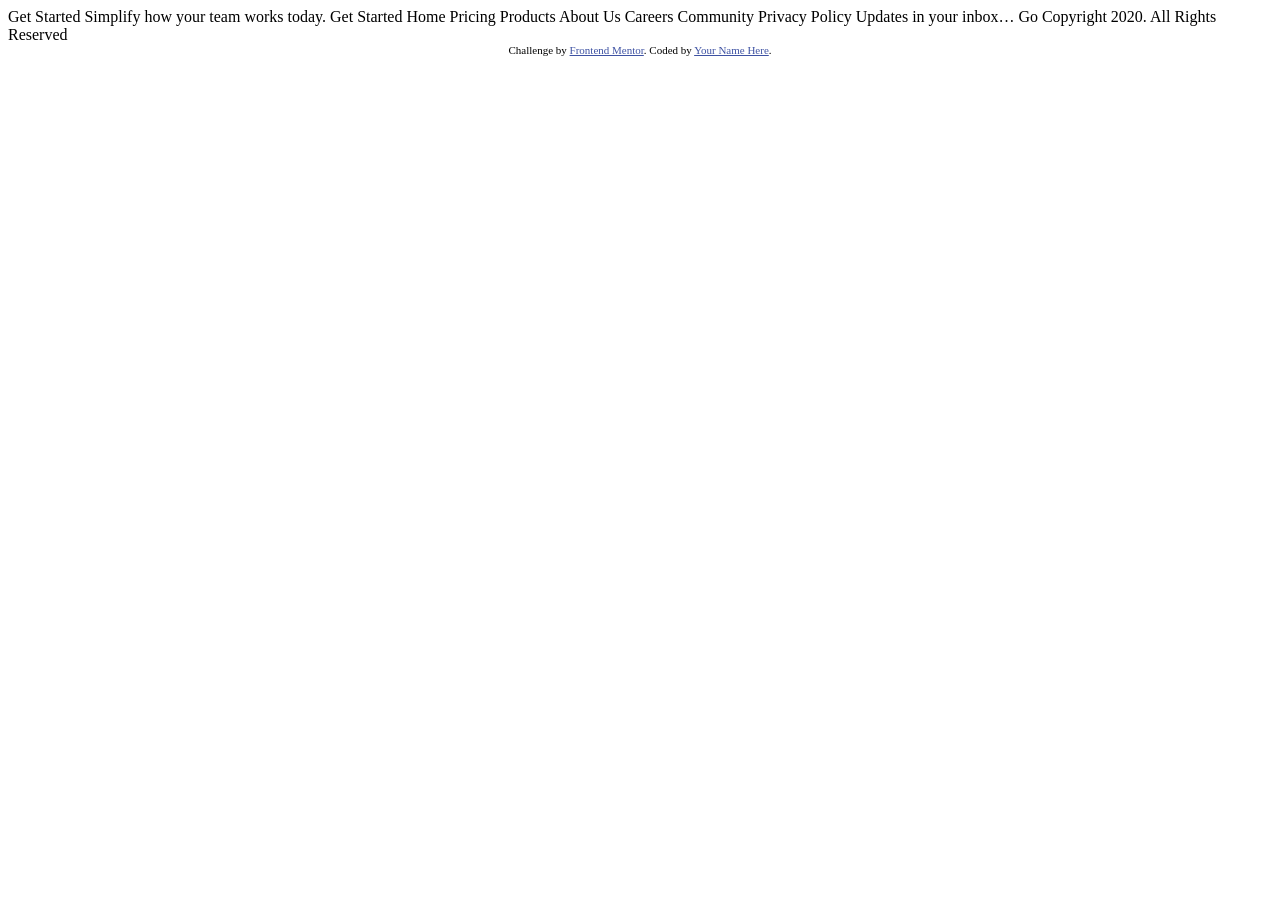
==== test.html @ 063675ff "ManageLandingPage-Init" ====
<!DOCTYPE html>
<html lang="en">
<head>
  <meta charset="UTF-8">
  <meta name="viewport" content="width=device-width, initial-scale=1.0"> <!-- displays site properly based on user's device -->

  <link rel="icon" type="image/png" sizes="32x32" href="./images/favicon-32x32.png">
  
  <title>Frontend Mentor | Manage landing page</title>

  <!-- Feel free to remove these styles or customise in your own stylesheet 👍 -->
  <style>
    .attribution { font-size: 11px; text-align: center; }
    .attribution a { color: hsl(228, 45%, 44%); }
  </style>
</head>
<body>

 
 
  
 


 

 

  

  
 
  





  Get Started

  Simplify how your team works today.
  Get Started

  Home
  Pricing
  Products
  About Us
  Careers
  Community
  Privacy Policy

  Updates in your inbox…
  Go

  Copyright 2020. All Rights Reserved

  
  <div class="attribution">
    Challenge by <a href="https://www.frontendmentor.io?ref=challenge" target="_blank">Frontend Mentor</a>. 
    Coded by <a href="#">Your Name Here</a>.
  </div>
</body>
</html>
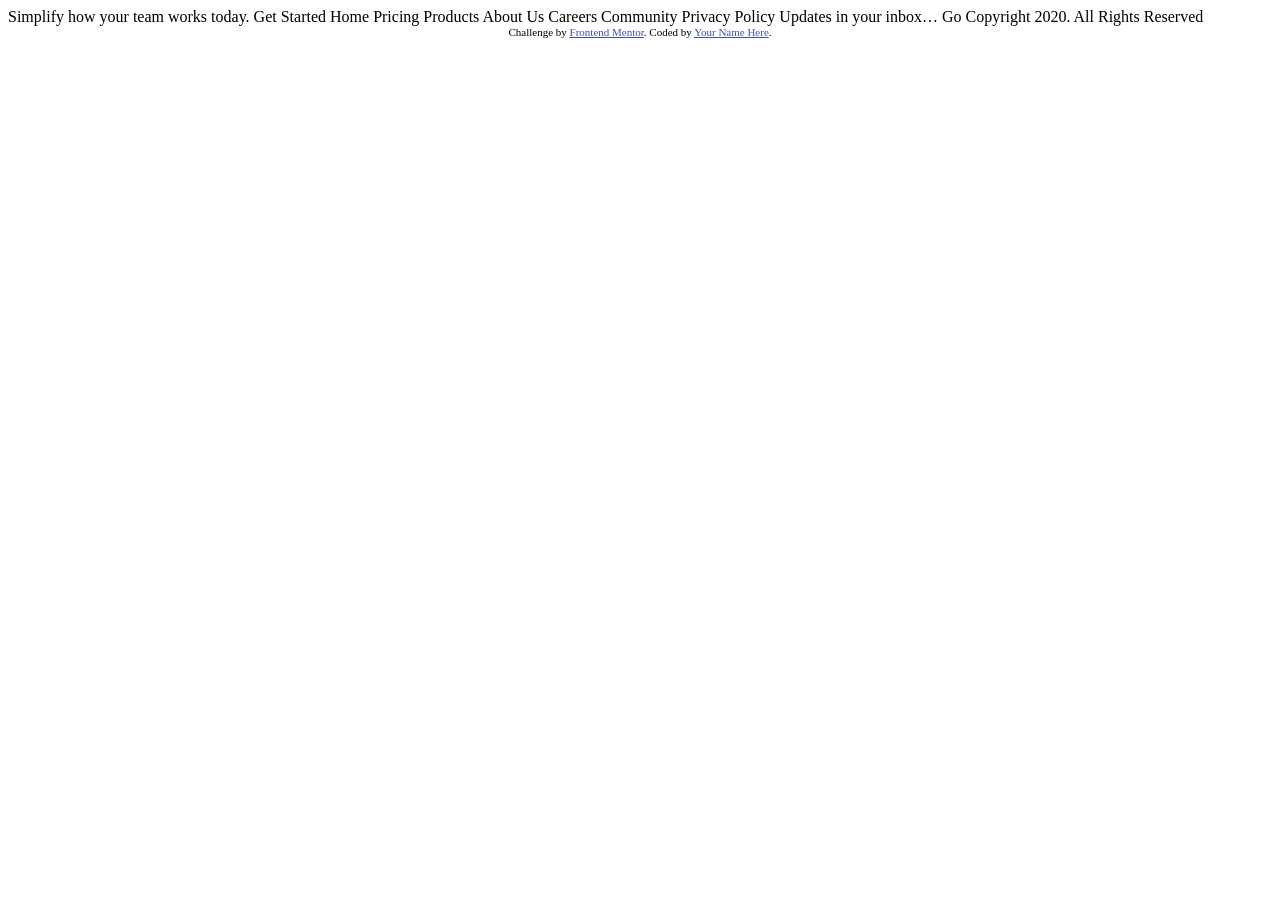
==== commit 4ee5c0fe: "Arrumando Display cards" ====
--- a/test.html
+++ b/test.html
@@ -15,28 +15,6 @@
   </style>
 </head>
 <body>
-
- 
- 
-  
- 
-
-
- 
-
- 
-
-  
-
-  
- 
-  
-
-
-
-
-
-  Get Started
 
   Simplify how your team works today.
   Get Started
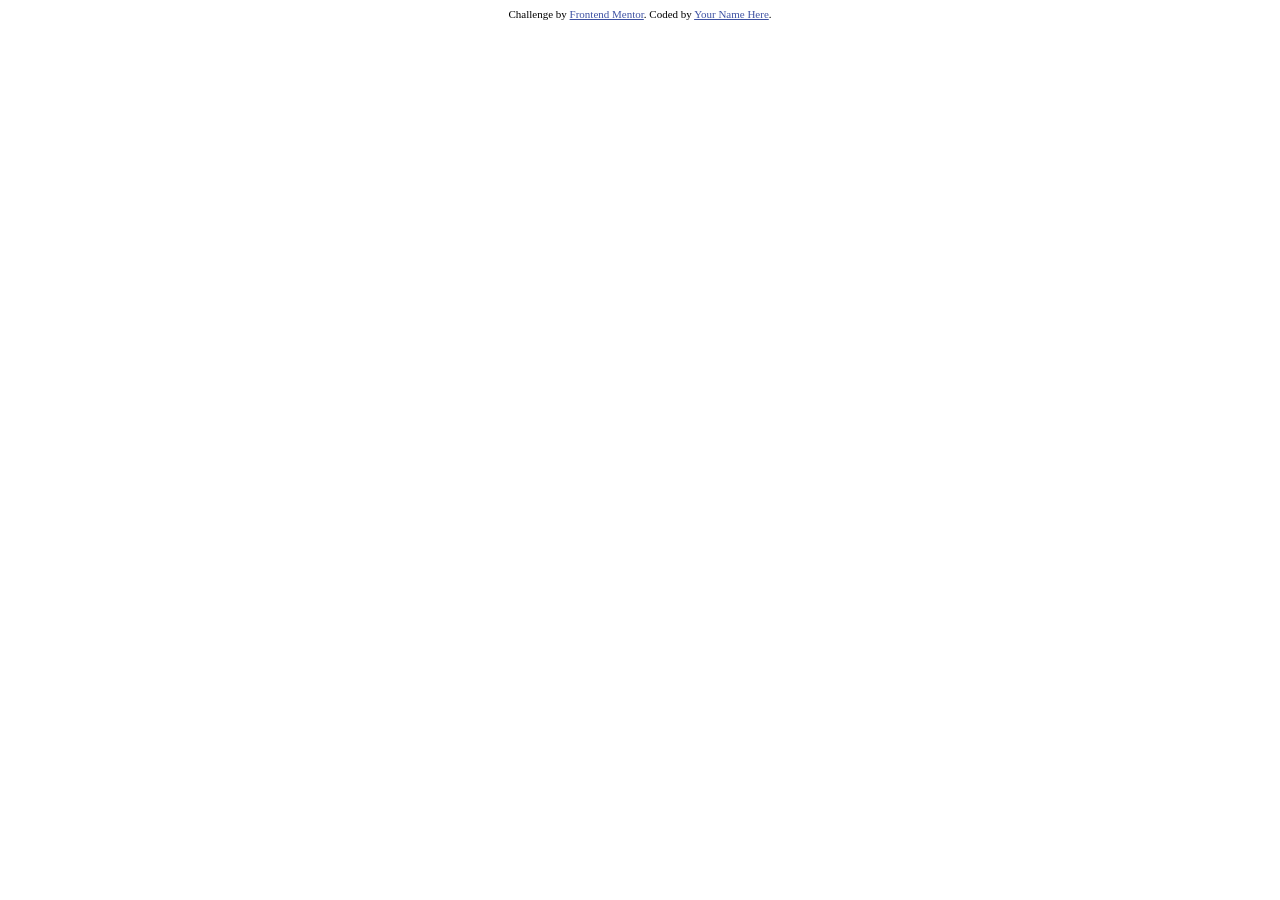
==== commit 7c8df68e: "Finalização do Projeto sem Responsivo." ====
--- a/test.html
+++ b/test.html
@@ -15,24 +15,22 @@
   </style>
 </head>
 <body>
-
-  Simplify how your team works today.
-  Get Started
-
-  Home
-  Pricing
-  Products
-  About Us
-  Careers
-  Community
-  Privacy Policy
-
-  Updates in your inbox…
-  Go
-
-  Copyright 2020. All Rights Reserved
+ 
 
   
+  
+  
+  
+ 
+
+
+  
+  
+
+
+  <script>
+    let change = document.querySelector('.event').addEventListener('on')
+  </script>
   <div class="attribution">
     Challenge by <a href="https://www.frontendmentor.io?ref=challenge" target="_blank">Frontend Mentor</a>. 
     Coded by <a href="#">Your Name Here</a>.
